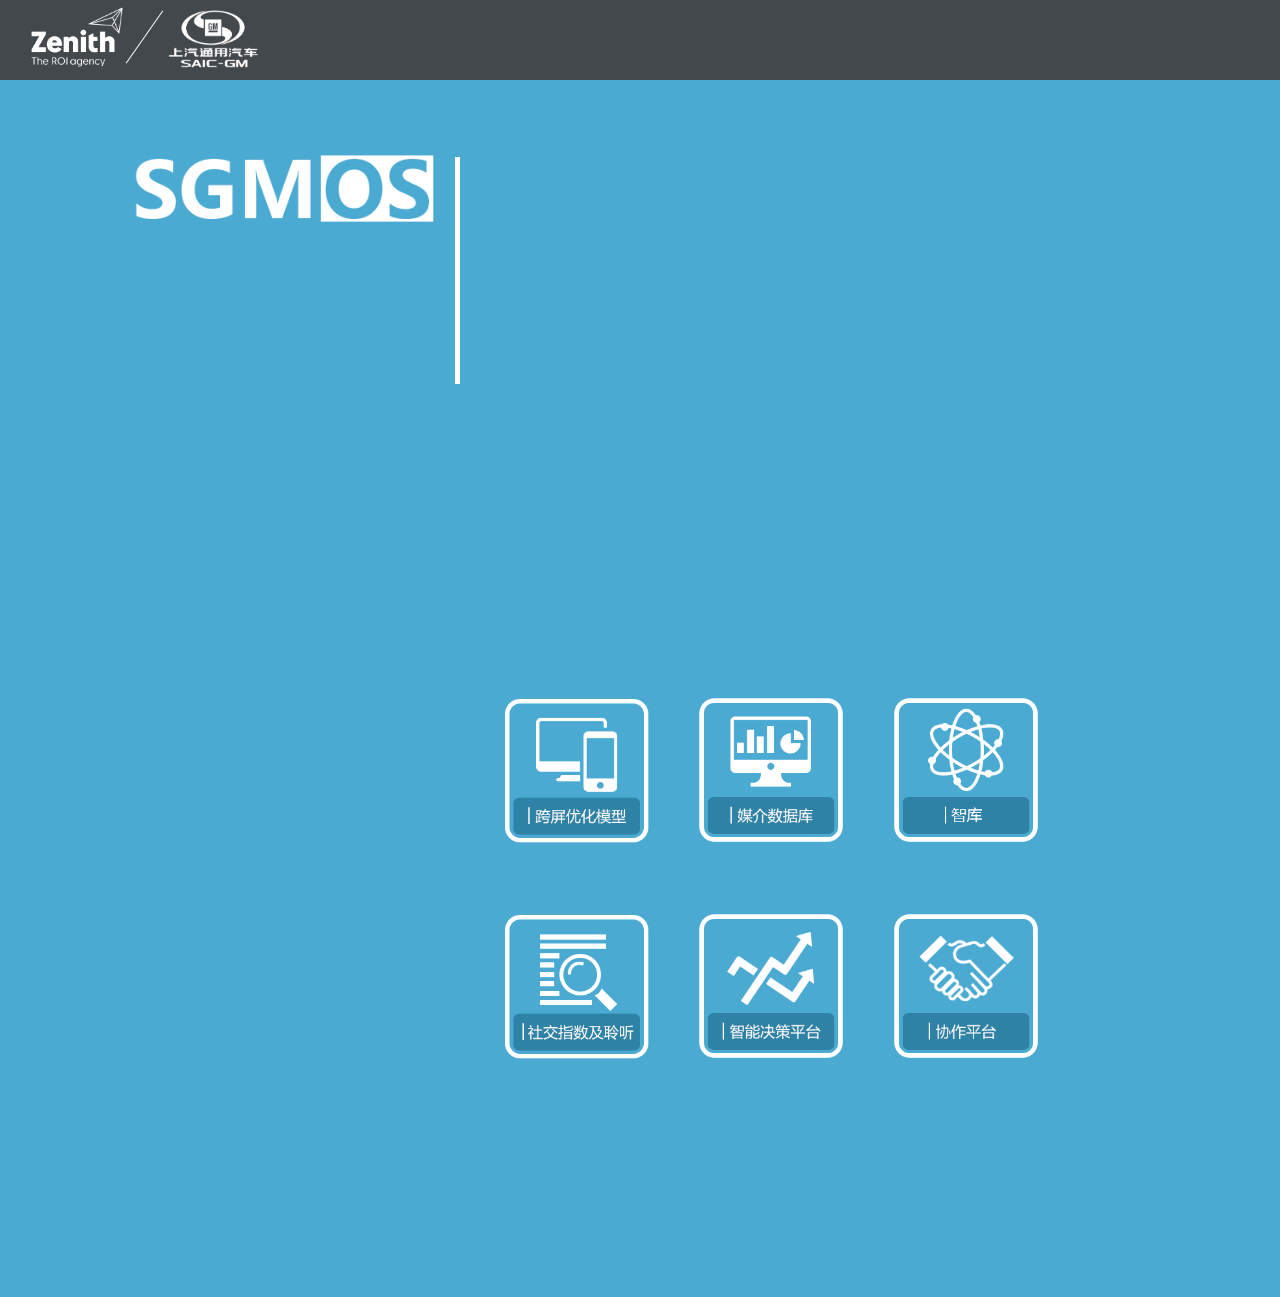
==== index.html @ 1ed4d8d9 "DD" ====
<!DOCTYPE html>
<html lang="en">
<head>
	<meta charset="UTF-8">
	<title>Index</title>
    <link rel="shortcut icon" href="img/ico_logo.ico">
	<link rel="stylesheet" href="css/common.css">
	<link rel="stylesheet" href="css/index.css">
	<script src="js/jquery.min.js"></script>
	<script src="js/index.js"></script>
</head>
<body>
	<div class="header">
		<ul class="header_ul">
			<li><img src="img/logo/Zenith.png" alt="" height="100%" style="margin-top: 5px;"> </li>
			<li style="margin-left: 20px;margin-right: 20px;margin-top: 5px;"><div class="border1"></div></li>
			<li style="margin-top: 10px;"><img src="img/logo/GM.png" alt="" height="100%"></li>
		</ul>
	</div>
	<div class="content_box">
		<div class="box leftbox">
			<div style="width: 100%;"><img src="img/logo/sgmos.png" alt=""></div>
		</div>
		<div class="box borderbox">
			<div class="border">
				
			</div>
		</div>
		<div class="box rightbox">
			<div class="item_box">
				<div class="item">
					<a class="img_box" href="">
						<img src="img/icon/test1.png" alt="" >
					</a>
				</div>
				<div class="item">
					<a class="img_box" href="">
						<img src="img/icon/test2.png" alt="" >
					</a>
				</div>
				<div class="item">
					<a class="img_box" href="knowledge.html" target="_blank">
						<img src="img/icon/test3.png" alt="" >
					</a>
				</div>
			</div>
			<div class="item_box" style="margin-top:10%;">
				<div class="item">
					<a class="img_box" href="">
						<img src="img/icon/test4.png" alt="" >
					</a>
				</div>
				<div class="item">
					<a class="img_box">
						<img src="img/icon/test5.png" alt="" >
					</a>
				</div>
				<div class="item">
					<a class="img_box">
						<img src="img/icon/test6.png" alt="" >
					</a>
				</div>
			</div>
		</div>
	</div>	
</body>
</html>
---- css/common.css ----
*{
	margin: 0;
	padding: 0;
	font-family: Arial;
}

html{
	width: 100%;
	height: 100%;
}


body{
	width: 100%;
	height: 100%;
	background-color: #4AAAD2;
/*	overflow: hidden;*/
}

.header{
	position: relative;
	height: 80px;
	width: 100%;
	background: #43484C;
}

.header_ul{
	height: 80px;
	list-style: none;
	width: auto;
	margin-left: 30px;
}
.header_ul>li{
	float: left;
	height: 80%;
}

.border1{
	width: 1px;
	height: 100%;
	background-color: white;
	transform: rotate(35deg);
	-ms-transform: rotate(35deg);		/* IE 9 */
	-webkit-transform: rotate(35deg);	/* Safari and Chrome */
	-o-transform: rotate(35deg);		/* Opera */
	-moz-transform: rotate(35deg);		/* Firefox */
}

.home{
	font-size: 24px;
	height: 80px;
	line-height: 80px;
	color: white;
}
.home:hover{
	color: #4AAAD2;
	text-decoration: none;
}
---- css/index.css ----
.content_box{
	position:relative;
	height: 600px;
	width: 80%;
/*	width: 1350px;*/
	margin:0 auto;
	top: 8%;
/*	display: -webkit-flex;  Safari 
  	display: flex;*/
}

.box{
	float: left;
}
.leftbox{
	width: 30%;
	height: 100%;
	text-align: right;
	margin-right: 20px;
}

.leftbox>div{
	float: left;
}

.leftbox>div>img{
	width: 100%;
}

.rightbox{
	width:68%;	
	height: 100%;
/*	border:1px solid white;*/
}

.borderbox{
	width:5px;
	height: 90%;
	text-align: center;
	margin-top:5px;
}

.border{
	width: 5px;
	height: 42%;
	background-color: white;
}


.item_box{
	display: block;
	width: 100%;
	height: auto;
}

.item_box:after{
	clear: both;
	overflow: hidden;
	content:".";        
	display:block;        
	height:0;            
	visibility:hidden;  
}
.item{
	float: left;
	background: transparent;
/*	border:9px solid white;*/
	/*border-radius: 8px;*/
	width: 21%;
	height: auto;
	margin-left: 7%;
}

.img_box{
	/*border:1px solid #3b3b3b; */
	border-radius: 6px;
	width: 100%;
	height: 100%;
	text-align: center;
	display: block;
	margin-left: -1px;
}

.img_box img{
	width: 100%;
	height: 100%;

}

.title_box{
	width: 93%;
	height: 50px;
	bottom: 10px;
/*	margin-bottom: 10px;*/
	background: #3b3b3b;
	margin: 0 auto;
	border-radius: 5px;
	line-height: 1.5;
}
.title_box>P{
	color: white;
	font-size: 24px;
	font-weight: bold;
	text-align: center;
}
.title_box>P>span{
	color: #FE8901;
	font-size: 28px;
	margin-right: 15px;
}
/*.box{
	width: 80%;
	height: 80%;
	margin: 0 auto; 
	border:6px solid #FE8901;
	border-radius: 6px;
}*/
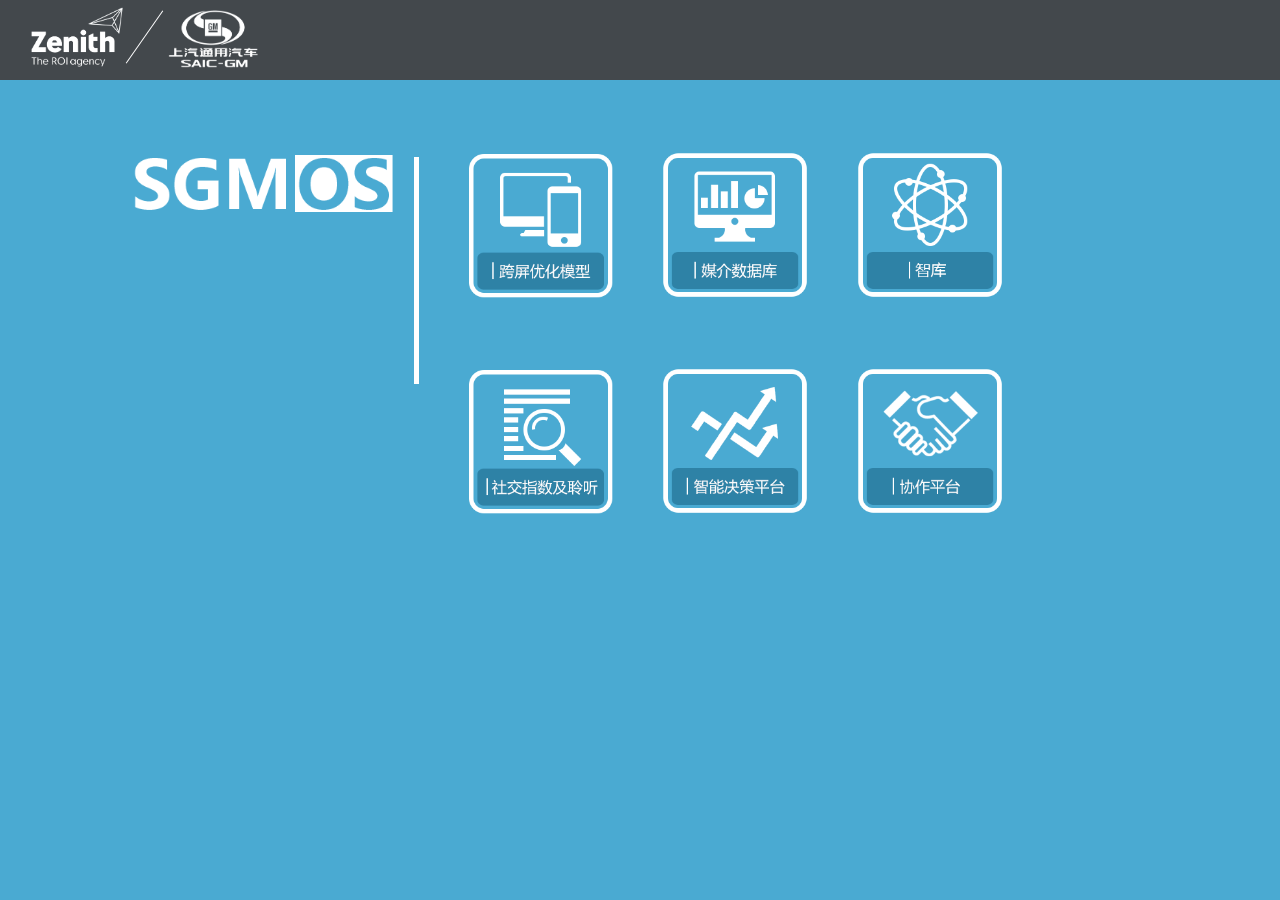
==== commit 670d964e: "2017/11/22" ====
--- a/index.html
+++ b/index.html
@@ -34,7 +34,7 @@
 					</a>
 				</div>
 				<div class="item">
-					<a class="img_box" href="">
+					<a class="img_box" href="database.html">
 						<img src="img/icon/test2.png" alt="" >
 					</a>
 				</div>
--- a/css/index.css
+++ b/css/index.css
@@ -15,7 +15,7 @@
 	float: left;
 }
 .leftbox{
-	width: 30%;
+	width: 26%;
 	height: 100%;
 	text-align: right;
 	margin-right: 20px;
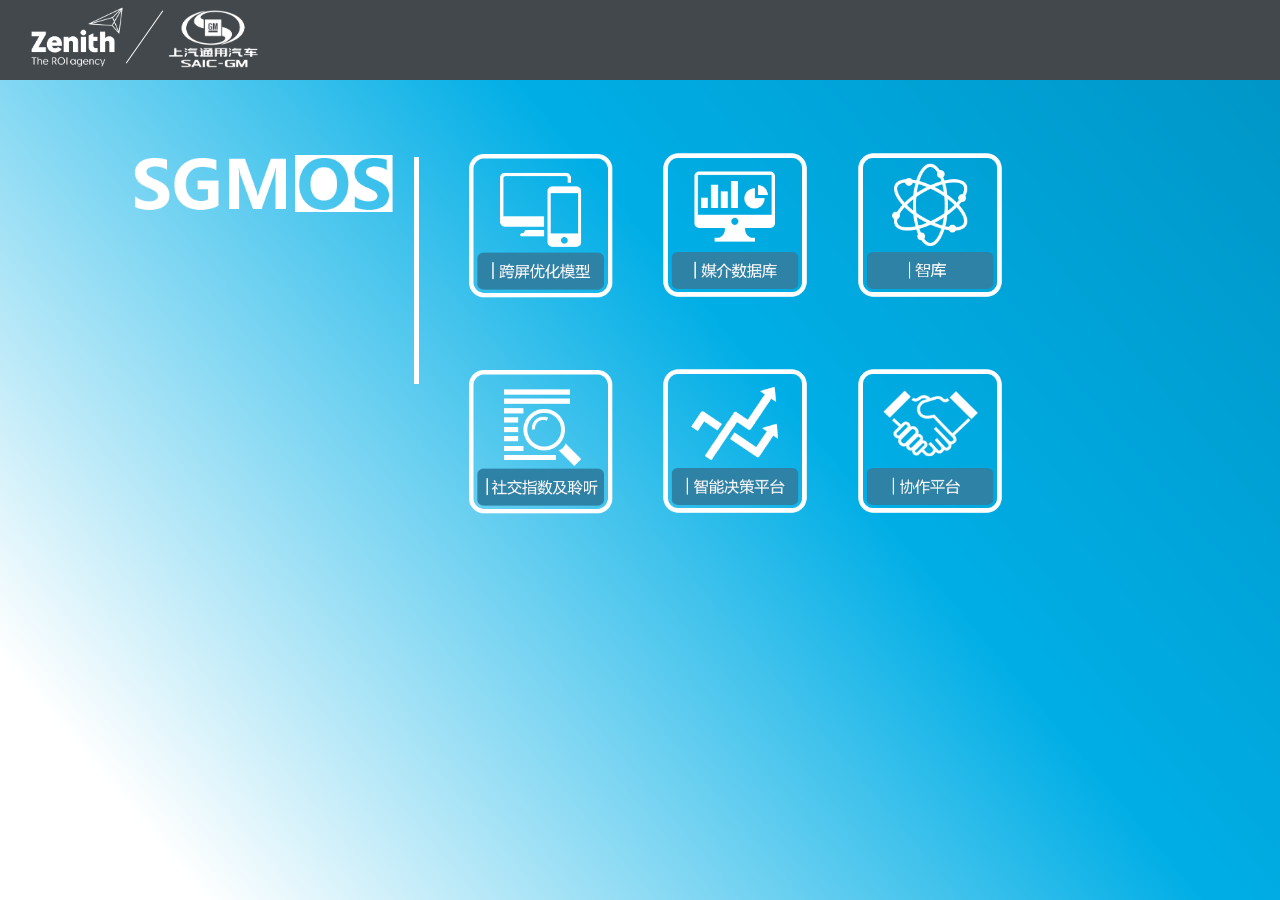
==== commit 9989f568: "20171122 21.04" ====
--- a/index.html
+++ b/index.html
@@ -9,7 +9,7 @@
 	<script src="js/jquery.min.js"></script>
 	<script src="js/index.js"></script>
 </head>
-<body>
+<body style="background: url(./img/bg.png) left bottom">
 	<div class="header">
 		<ul class="header_ul">
 			<li><img src="img/logo/Zenith.png" alt="" height="100%" style="margin-top: 5px;"> </li>
@@ -46,12 +46,12 @@
 			</div>
 			<div class="item_box" style="margin-top:10%;">
 				<div class="item">
-					<a class="img_box" href="">
+					<a class="img_box" href="http://brandindex.rimix.top/ ">
 						<img src="img/icon/test4.png" alt="" >
 					</a>
 				</div>
 				<div class="item">
-					<a class="img_box">
+					<a class="img_box" href="modeling.html">
 						<img src="img/icon/test5.png" alt="" >
 					</a>
 				</div>
